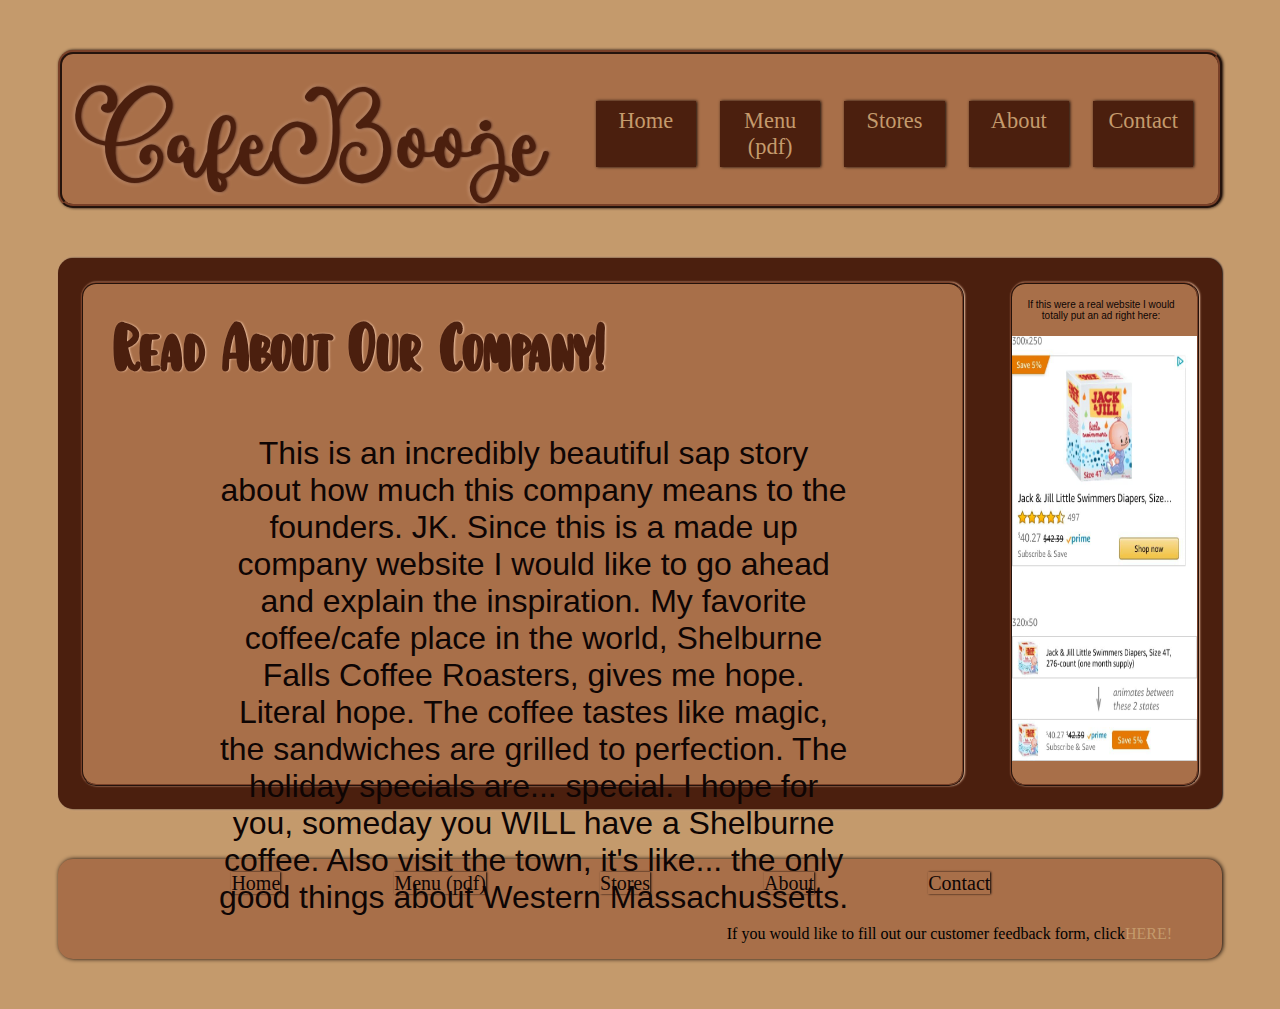
==== about.html @ 282dabb4 "updated each page" ====
<!DOCTYPE html>
<html>
	<head>
		<title>Gabrielle Acquista</title>
        <meta name="viewport" content="width=device-width, initial-scale=1">
		<link rel="stylesheet" type="text/css" href="style.css" />	
	</head>
	
	<body>
        <header>
           <div id="title-content">
                <div id="title">CafeBooje</div> 
                <div class="list">
                    <ul id="horizontal">
                        <li><a href="index.html">Home</a></li>
                        <li><a href="Booje.pdf" target="_blank">Menu (pdf)</a></li>
                        <li><a href="stores.html">Stores</a></li>
                        <li><a href="about.html">About</a></li>
                        <li><a href="contact.html">Contact</a></li>
                    </ul>
                </div>
           </div>
          
        </header>

		<div id="main-wrapper">
            <div id="content">
                <h1 id="header">Read About Our Company!</h1>
                <div id="text" style="width:90%;">
                    <p >
                        This is an incredibly beautiful sap story about how much this company means to the founders. JK. Since this is a made up company
                        website I would like to go ahead and explain the inspiration. My favorite coffee/cafe place in the world, Shelburne Falls Coffee Roasters, 
                        gives me hope. Literal hope. The coffee tastes like magic, the sandwiches are grilled to perfection. The holiday specials are... special.
                        I hope for you, someday you WILL have a Shelburne coffee. Also visit the town, it's like...  the only good things about Western Massachussetts.
                    </p>
                </div>
            </div>
            <div id="menu">
                <p style="font-size: 10px;margin:5px;padding:10px;text-align:center;width:80%">If this were a real website I would totally put an ad right here: </p>
                <img src="add.jpg" alt="fake add!" style="width:100%;height:85%;cursor: pointer;" id="fake-ad">
            </div>
		</div>

        
	
	</body>
    <footer id="footer">
        <div id="list-2">
            <div><a href="index.html" style="color: #0e0504;box-shadow: #0e0504 1px 0 2px;">Home</a></div>
            <div><a href="Booje.pdf" target="_blank"  style="color: #0e0504;box-shadow: #0e0504 1px 0 2px;">Menu (pdf)</a></div>
            <div><a href="stores.html"  style="color: #0e0504;box-shadow: #0e0504 1px 0 2px;">Stores</a></div>
            <div><a href="about.html"  style="color: #0e0504;box-shadow: #0e0504 1px 0 2px;">About</a></div>
            <div><a href="contact.html"  style="color: #0e0504;box-shadow: #0e0504 1px 0 2px;">Contact</a></div>
        </div>
        <div id="footer-survey">If you would like to fill out our customer feedback form, click<a href="https://docs.google.com/forms/d/e/1FAIpQLSct6aMGhlrOzGXW24Rcixn34rgVoJpTDBf_GwXy623XSpkVCA/viewform?usp=sf_link"> HERE!</a></div>

    </footer>

    <script type="text/javascript">
        document.getElementById("fake-ad").onclick = function () {
            location.href = "https://www.amazon.com";
        };
    </script>

</html>
---- style.css ----
html {
    background-color: #c49a6c;
}

@font-face { font-family: JuneBug; src: url('curlyFont.ttf'); } 
@font-face { font-family: xmas; src: url('xmas.otf'); } 


#title {
    font-family: JuneBug;
    float:left;
    width: 50%;
    margin:auto;
    color:#4b1f0e;
    text-decoration: #0e0504;
    text-shadow: 1px 0 3px,
    0 0 4px #efc3a4;
}

#title-content {
    display:flex;
    margin:50px;
    text-align: left;
    padding:1%;
    margin-bottom:1%;
    border-radius: 15px;
    height:125px;
    background-color: #a86f49;  
    justify-content: space-evenly;
    box-shadow: #0e0504 1px 0 3px;
    border:4px ridge #794028 ;
}

.list {
    float:right;
    width: 100%;
}

#horizontal {
    list-style-type: none;
    text-align: center;
    font-size: 140%;
    display:flex;
    flex-direction: row;
    justify-content: flex-end;
    justify-items:flex-end;
}

#horizontal li {
    display: table-cell;
}

li {
    float:right;
    display: flex;
    justify-content: baseline;
    margin:12px;
    padding:7px;
    width:15%;
    color: #c49a6c;
    background-color: #4b1f0e;
    box-shadow: #0e0504 1px 0 3px;

    transition: transform 800ms;
    transition: background-color 0.5s ease;
}


#main-wrapper {
    display:flex;
    margin:50px;
    justify-self: right;
    border-radius: 15px;
    background-color: #4b1f0e;
    justify-content: space-between;
    box-shadow: #0e0504 1px 0 2px,
    #efc3a4 1px 0 3px;
}

#content {
    float:left;
    width:100%;
    height: 500px;
    margin:2%;
    border-radius: 15px;
    background-color: #a86f49;
    border:2px ridge #794028 ;

    box-shadow: #efc3a4 1px 0 2px;

}

#menu {
    float:right;
    width:21%;
    margin:2%;
    height: 500px;
    border-radius: 15px;
    background-color: #a86f49;
    border:2px ridge #794028 ;
    box-shadow: #efc3a4 1px 0 2px;

}

#footer {
    background-color: #a86f49;
    margin:50px;    
    border-radius: 15px;
    box-shadow: #0e0504 1px 0 4px;
    height: 100px;
}

#footer-survey {
    display: flex;
    justify-content: flex-start;
    float:right;
    height: 50%;
    align-items: center;
    padding-right: 50px;
}

#list-2{
    font-size: 20px;
    height: 50%;
    width:75%;
    display:flex;
    justify-content: space-around;
    align-items: center;
    float:left;
    flex-direction: row;
    padding-left:10%;
}


@media screen and (min-width: 1101px) {
    #title {
      font-size: 100px;
    }
  }
  
  @media screen and (max-width: 1100px) {
    #title {
        font-size: 70px;
        vertical-align: middle;
        height: 100%;
        margin:auto;

        padding: 5px;
    }
    #horizontal {
        list-style-type: none;
        text-align: center;
        height:80%;
        font-size: 110%;
    }
  }

  a {
      text-decoration: none;
      color:#c49a6c;
      transition: color 100ms ease;
  }

  li:hover {
      transform: translateY(-5px);
      background-color: #a86f49;
  }

  a:hover {
    color:#4b1f0e;

  }

  .col {
      display: flex;
      flex-wrap: nowrap;
  }

  h1 {
      margin:10px;
      padding:20px;
      padding-bottom:5px;
      font-family: xmas;
      font-size:100px;
      text-shadow: #efc3a4 1px 0 2px;
      color:#4b1f0e;
  }

  p {
      padding-left:90px;
      padding-right:70px;
      width: 100%;
      text-align:center;
      font-family: -apple-system, BlinkMacSystemFont, 'Segoe UI', Roboto, Oxygen, Ubuntu, Cantarell, 'Open Sans', 'Helvetica Neue', sans-serif;
      font-size: 32px;
      color:#0e0504;
      float:left;
  }


  #text {
    float:left;
    margin-left:40px;
    padding:5px;
    height:70%;
    display: flex;
    justify-content: left;
    color:#0e0504;
    width:50%;

  }
  #has-img {
      float:right;
      padding:1px;
      width:40%;
      height:70%;
      display: flex;
      justify-content: center;
  }
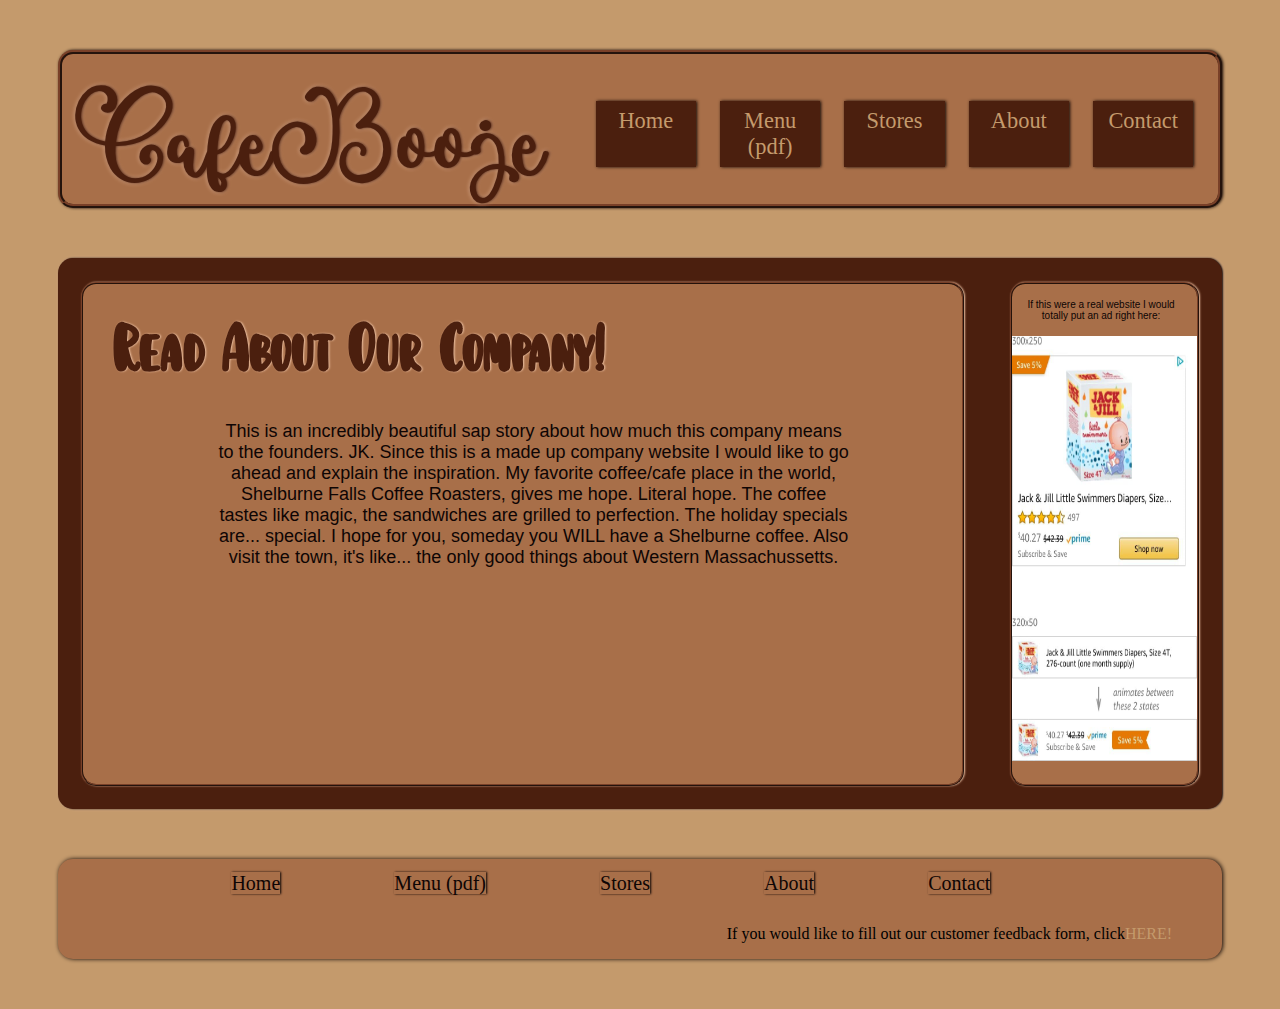
==== commit 7decb487: "font change" ====
--- a/about.html
+++ b/about.html
@@ -27,7 +27,7 @@
             <div id="content">
                 <h1 id="header">Read About Our Company!</h1>
                 <div id="text" style="width:90%;">
-                    <p >
+                    <p style="font-size: 18px;">
                         This is an incredibly beautiful sap story about how much this company means to the founders. JK. Since this is a made up company
                         website I would like to go ahead and explain the inspiration. My favorite coffee/cafe place in the world, Shelburne Falls Coffee Roasters, 
                         gives me hope. Literal hope. The coffee tastes like magic, the sandwiches are grilled to perfection. The holiday specials are... special.
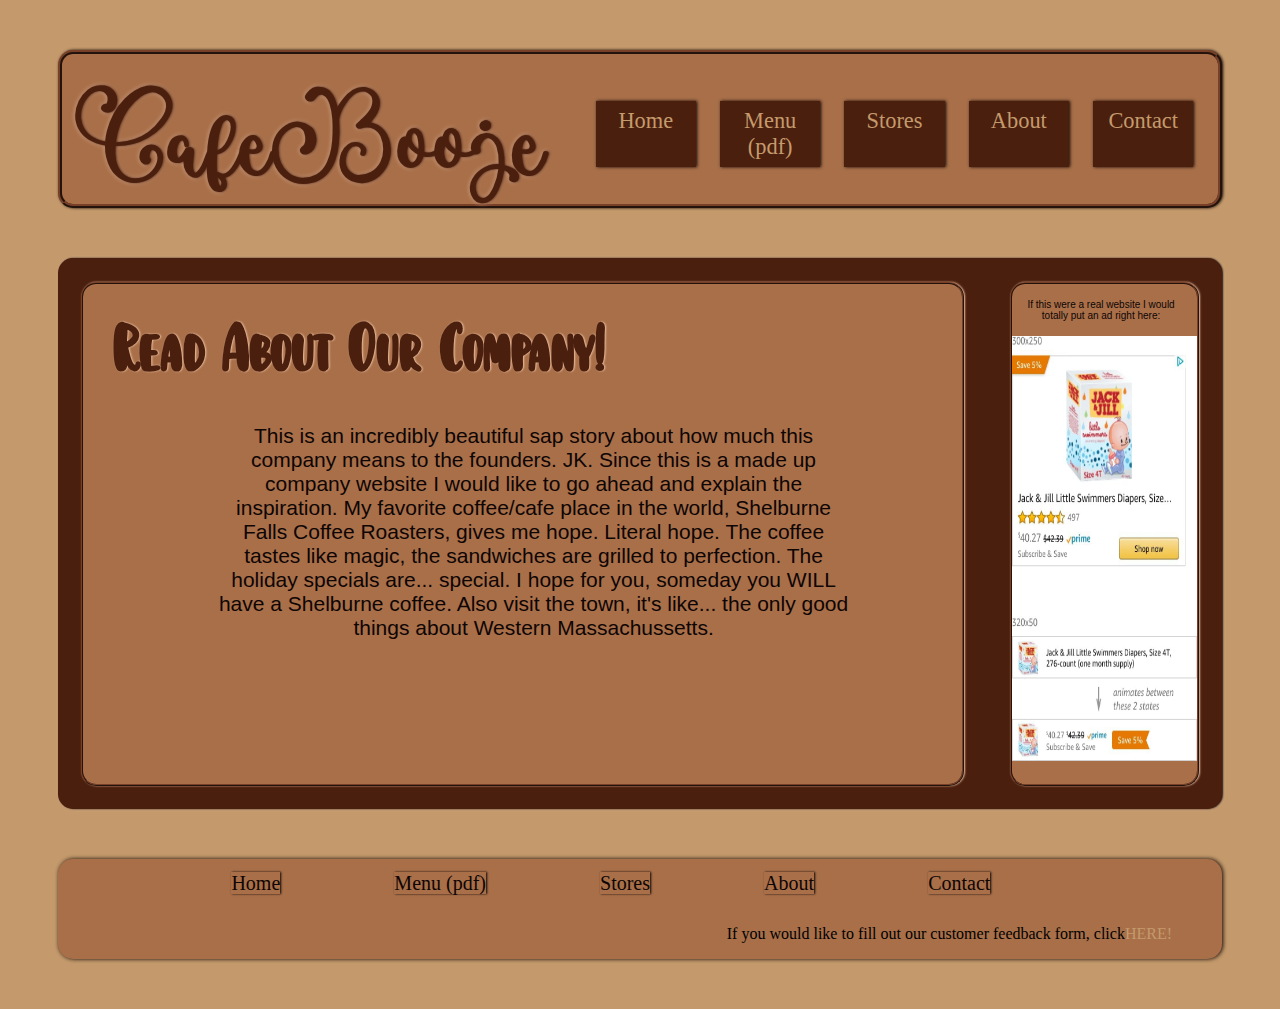
==== commit 81e087bf: "font" ====
--- a/about.html
+++ b/about.html
@@ -27,7 +27,7 @@
             <div id="content">
                 <h1 id="header">Read About Our Company!</h1>
                 <div id="text" style="width:90%;">
-                    <p style="font-size: 18px;">
+                    <p style="font-size: 21px;">
                         This is an incredibly beautiful sap story about how much this company means to the founders. JK. Since this is a made up company
                         website I would like to go ahead and explain the inspiration. My favorite coffee/cafe place in the world, Shelburne Falls Coffee Roasters, 
                         gives me hope. Literal hope. The coffee tastes like magic, the sandwiches are grilled to perfection. The holiday specials are... special.
